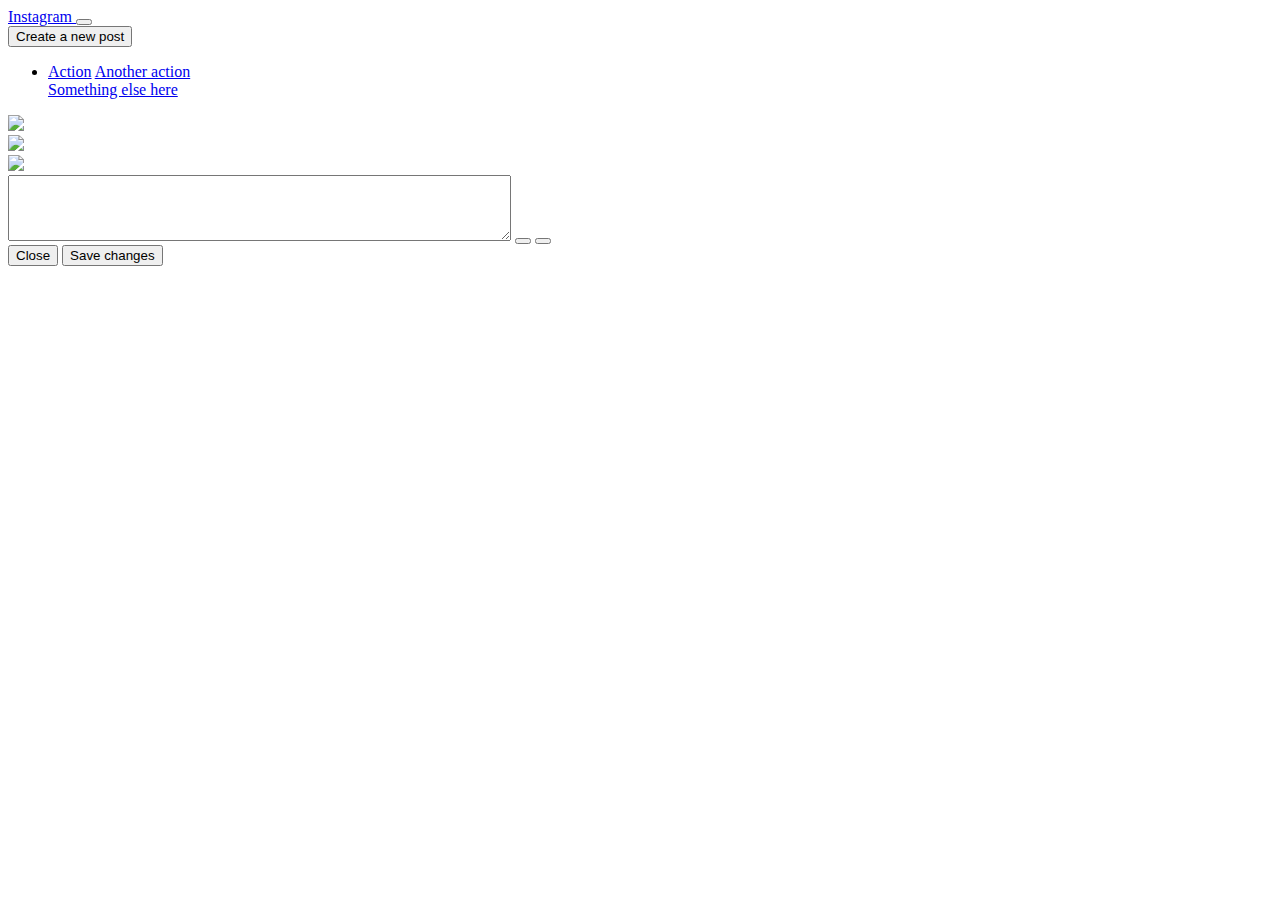
==== index.html @ 8cc17554 "subida github" ====
<!DOCTYPE html>
<html lang="en">

<head>
    <meta charset="UTF-8">
    <meta name="viewport" content="width=device-width, initial-scale=1.0">
    <link rel="stylesheet" href="https://cdn.jsdelivr.net/npm/bootstrap@4.6.0/dist/css/bootstrap.min.css"
        integrity="sha384-B0vP5xmATw1+K9KRQjQERJvTumQW0nPEzvF6L/Z6nronJ3oUOFUFpCjEUQouq2+l" crossorigin="anonymous">
    <link rel="stylesheet" href="https://cdnjs.cloudflare.com/ajax/libs/font-awesome/5.15.3/css/all.min.css"
        integrity="sha512-iBBXm8fW90+nuLcSKlbmrPcLa0OT92xO1BIsZ+ywDWZCvqsWgccV3gFoRBv0z+8dLJgyAHIhR35VZc2oM/gI1w=="
        crossorigin="anonymous" />
    <link rel="stylesheet" href="style.css">
    <title>The Instagram Photo Feed (with Bootstrap)</title>
</head>

<body>
    <nav class="navbar navbar-expand-lg navbar-light bg-light sticky-top">
        <a class="navbar-brand" href="#">
            <i class="fab fa-instagram"></i> Instagram
        </a>
        <button class="navbar-toggler" type="button" data-toggle="collapse" data-target="#navbarSupportedContent"
            aria-controls="navbarSupportedContent" aria-expanded="false" aria-label="Toggle navigation">
            <span class="navbar-toggler-icon"></span>
        </button>

        <div class="collapse navbar-collapse" id="navbarSupportedContent">
            <form class="form-inline my-2 my-lg-0 ml-auto">
                <button class="btn btn-success my-2 my-sm-0" type="button" data-toggle="modal"
                    data-target="#newpost">Create a new post</button>
            </form>
            <ul class="navbar-nav">
                <li class="nav-item dropdown">
                    <a class="nav-link dropdown-toggle" href="#" id="navbarDropdown" role="button"
                        data-toggle="dropdown" aria-haspopup="true" aria-expanded="false">
                        <i class="fas fa-cog"></i>
                    </a>
                    <div class="dropdown-menu dropdown-menu-right" aria-labelledby="navbarDropdown">
                        <a class="dropdown-item" href="#">Action</a>
                        <a class="dropdown-item" href="#">Another action</a>
                        <div class="dropdown-divider"></div>
                        <a class="dropdown-item" href="#">Something else here</a>
                    </div>
                </li>
            </ul>
        </div>
    </nav>

    <div class="container-fluid bg-light py-2">
        <div class="row">
            <div class="col-md-12 mx-2">
                <a class="btn btn-secondary btn-sm px-auto" href="./index.html">
                    <i class="fas fa-th"></i>
                </a>
                <a class="btn btn-secondary btn-sm px-auto" href="./index2.html">
                    <i class="fas fa-bars"></i>
                </a>
            </div>
        </div>
    </div>


    <div class="container-fluid">
        <div class="row">
            <div class="col-4">
                <img src="https://ichef.bbci.co.uk/news/640/cpsprodpb/10E9B/production/_109757296_gettyimages-1128004359.jpg" style="width: 30%;">
            </div>
            <div class="col-4">
                <img src="https://ichef.bbci.co.uk/news/640/cpsprodpb/10E9B/production/_109757296_gettyimages-1128004359.jpg">
            </div>
            <div class="col-4">
                <img src="https://ichef.bbci.co.uk/news/640/cpsprodpb/10E9B/production/_109757296_gettyimages-1128004359.jpg">
            </div>


        </div>

    </div>










    <div class="modal fade" tabindex="-1" id="newpost">
        <div class="modal-dialog">
            <div class="modal-content">
                <div class="modal-body">
                    <textarea cols="60" rows="4" class="font-control"></textarea>
                    <button class="btn btn-light btn-sm">
                        <i class="fas fa-camera"></i>
                    </button>
                    <button class="btn btn-light btn-sm">
                        <i class="fas fa-map-marker-alt"></i>
                    </button>
                </div>
                <div class="modal-footer">
                    <button type="button" class="btn btn-secondary" data-dismiss="modal">Close</button>
                    <button type="button" class="btn btn-primary">Save changes</button>
                </div>
            </div>
        </div>
    </div>
    <script src="https://code.jquery.com/jquery-3.5.1.slim.min.js"
        integrity="sha384-DfXdz2htPH0lsSSs5nCTpuj/zy4C+OGpamoFVy38MVBnE+IbbVYUew+OrCXaRkfj"
        crossorigin="anonymous"></script>
    <script src="https://cdn.jsdelivr.net/npm/bootstrap@4.6.0/dist/js/bootstrap.bundle.min.js"
        integrity="sha384-Piv4xVNRyMGpqkS2by6br4gNJ7DXjqk09RmUpJ8jgGtD7zP9yug3goQfGII0yAns"
        crossorigin="anonymous"></script>
</body>

</html>
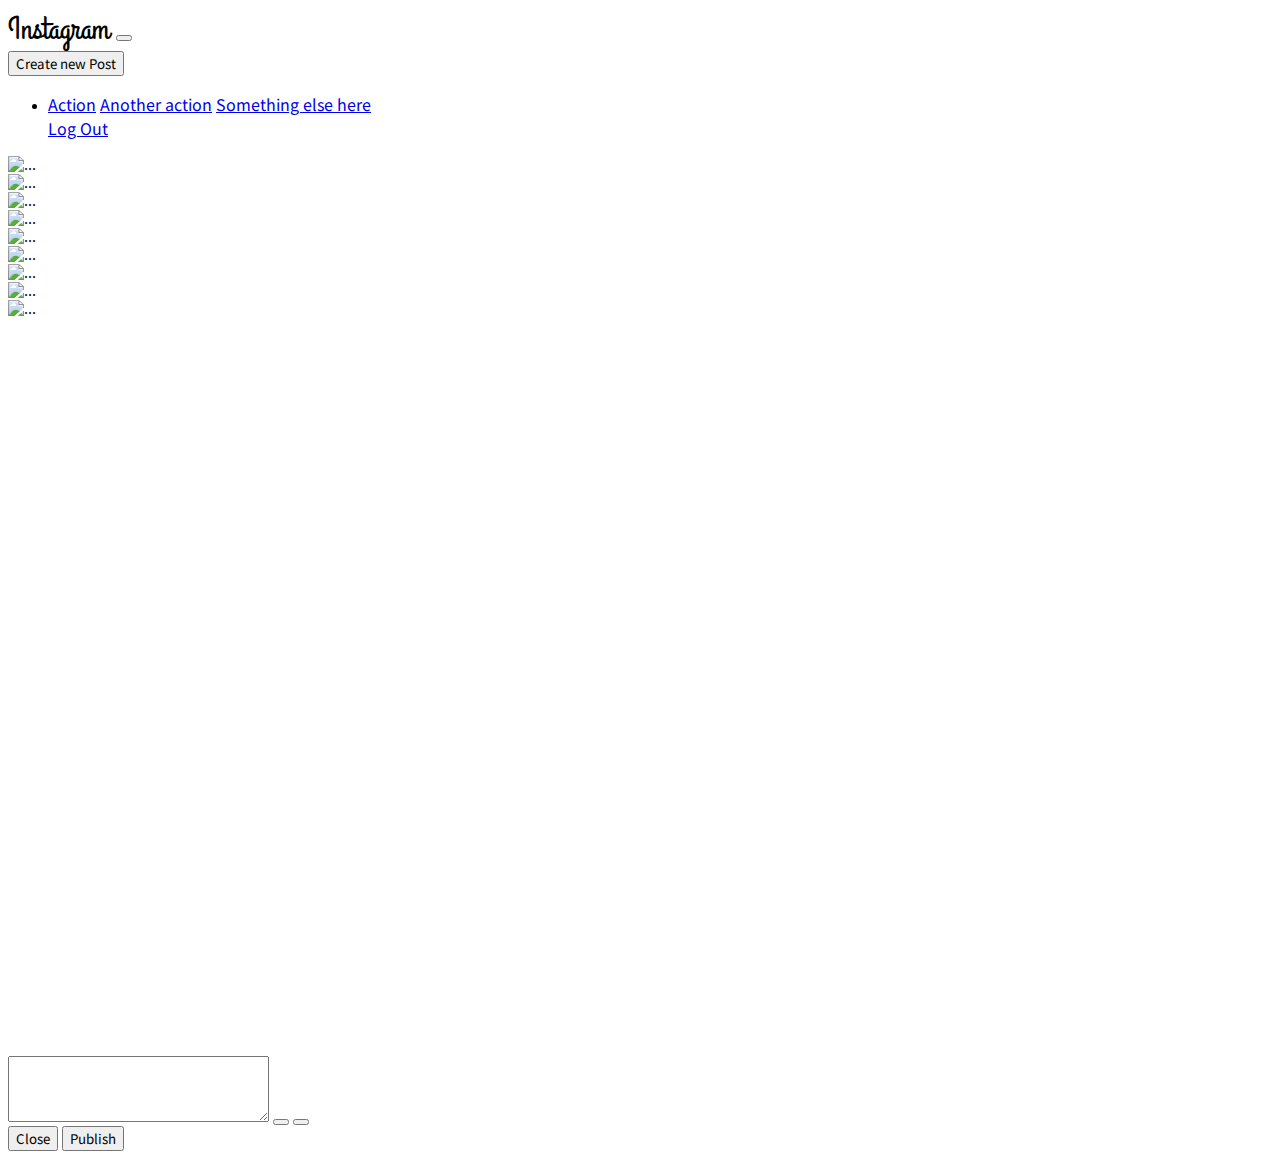
==== commit 3f6fed10: "arreglado" ====
--- a/index.html
+++ b/index.html
@@ -3,103 +3,124 @@
 
 <head>
     <meta charset="UTF-8">
+    <meta http-equiv="X-UA-Compatible" content="IE=edge">
     <meta name="viewport" content="width=device-width, initial-scale=1.0">
+    <title>gitpod</title>
     <link rel="stylesheet" href="https://cdn.jsdelivr.net/npm/bootstrap@4.6.0/dist/css/bootstrap.min.css"
         integrity="sha384-B0vP5xmATw1+K9KRQjQERJvTumQW0nPEzvF6L/Z6nronJ3oUOFUFpCjEUQouq2+l" crossorigin="anonymous">
+        <link rel="preconnect" href="https://fonts.gstatic.com">
+<link href="https://fonts.googleapis.com/css2?family=Grand+Hotel&display=swap" rel="stylesheet">
     <link rel="stylesheet" href="https://cdnjs.cloudflare.com/ajax/libs/font-awesome/5.15.3/css/all.min.css"
         integrity="sha512-iBBXm8fW90+nuLcSKlbmrPcLa0OT92xO1BIsZ+ywDWZCvqsWgccV3gFoRBv0z+8dLJgyAHIhR35VZc2oM/gI1w=="
         crossorigin="anonymous" />
-    <link rel="stylesheet" href="style.css">
-    <title>The Instagram Photo Feed (with Bootstrap)</title>
+        <link rel="preconnect" href="https://fonts.gstatic.com">
+<link href="https://fonts.googleapis.com/css2?family=Noto+Sans+JP:wght@500&display=swap" rel="stylesheet">
+    <link rel="stylesheet" href="./style.css">
 </head>
 
 <body>
+
     <nav class="navbar navbar-expand-lg navbar-light bg-light sticky-top">
-        <a class="navbar-brand" href="#">
-            <i class="fab fa-instagram"></i> Instagram
-        </a>
-        <button class="navbar-toggler" type="button" data-toggle="collapse" data-target="#navbarSupportedContent"
-            aria-controls="navbarSupportedContent" aria-expanded="false" aria-label="Toggle navigation">
-            <span class="navbar-toggler-icon"></span>
-        </button>
+        <div class="container">
+            <a class="navbar-brand" style="font-family: 'Grand Hotel', cursive;" id="instagram">
+                <i class="fab fa-instagram"></i> Instagram
+            </a>
+            <button class="navbar-toggler" type="button" data-toggle="collapse" data-target="#navbarSupportedContent"
+                aria-controls="navbarSupportedContent" aria-expanded="false" aria-label="Toggle navigation">
+                <span class="navbar-toggler-icon"></span>
+            </button>
 
-        <div class="collapse navbar-collapse" id="navbarSupportedContent">
-            <form class="form-inline my-2 my-lg-0 ml-auto">
-                <button class="btn btn-success my-2 my-sm-0" type="button" data-toggle="modal"
-                    data-target="#newpost">Create a new post</button>
-            </form>
-            <ul class="navbar-nav">
-                <li class="nav-item dropdown">
-                    <a class="nav-link dropdown-toggle" href="#" id="navbarDropdown" role="button"
-                        data-toggle="dropdown" aria-haspopup="true" aria-expanded="false">
-                        <i class="fas fa-cog"></i>
-                    </a>
-                    <div class="dropdown-menu dropdown-menu-right" aria-labelledby="navbarDropdown">
-                        <a class="dropdown-item" href="#">Action</a>
-                        <a class="dropdown-item" href="#">Another action</a>
-                        <div class="dropdown-divider"></div>
-                        <a class="dropdown-item" href="#">Something else here</a>
-                    </div>
-                </li>
-            </ul>
+            <div class="collapse navbar-collapse" id="navbarSupportedContent">
+                <form class="form-inline my-2 my-lg-0 ml-auto">
+                    <button class="btn btn-success my-2 px-4" type="button" data-toggle="modal"
+                        data-target="#newPost" style="font-family: 'Noto Sans JP', sans-serif;">Create new Post</button>
+                </form>
+                <ul class="navbar-nav">
+                    <li class="nav-item dropdown">
+                        <a class="nav-link dropdown-toggle" href="#" id="navbarDropdown" role="button"
+                            data-toggle="dropdown" aria-haspopup="true" aria-expanded="false">
+                            <i class="fas fa-cog"></i>
+                        </a>
+                        <div class="dropdown-menu dropdown-menu-right" aria-labelledby="navbarDropdown" style="font-family: 'Noto Sans JP', sans-serif;">
+                            <a class="dropdown-item" href="#">Action</a>
+                            <a class="dropdown-item" href="#">Another action</a>
+                            <a class="dropdown-item" href="#">Something else here</a>
+                            <div class="dropdown-divider"></div>
+                            <a class="dropdown-item" href="#">Log Out</a>
+                        </div>
+                    </li>
+                </ul>
+            </div>
         </div>
     </nav>
 
     <div class="container-fluid bg-light py-2">
         <div class="row">
-            <div class="col-md-12 mx-2">
-                <a class="btn btn-secondary btn-sm px-auto" href="./index.html">
+            <div class="col-md-12 text-center">
+                <a class="btn btn-secondary btn-sm" href="./index2.html">
+                    <i class="fas fa-bars"></i>
+                </a>
+                <a class="btn btn-secondary btn-sm" href="./index.html">
                     <i class="fas fa-th"></i>
-                </a>
-                <a class="btn btn-secondary btn-sm px-auto" href="./index2.html">
-                    <i class="fas fa-bars"></i>
                 </a>
             </div>
         </div>
     </div>
 
-
-    <div class="container-fluid">
+    <div class="container-fluyd" style="height: 100vh;">
         <div class="row">
             <div class="col-4">
-                <img src="https://ichef.bbci.co.uk/news/640/cpsprodpb/10E9B/production/_109757296_gettyimages-1128004359.jpg" style="width: 30%;">
+                <img src="https://images.pexels.com/photos/132037/pexels-photo-132037.jpeg?auto=compress&cs=tinysrgb&dpr=2&h=650&w=940" class="img-thumbnail" alt="...">
             </div>
             <div class="col-4">
-                <img src="https://ichef.bbci.co.uk/news/640/cpsprodpb/10E9B/production/_109757296_gettyimages-1128004359.jpg">
+                <img src="https://images.pexels.com/photos/1476880/pexels-photo-1476880.jpeg?auto=compress&cs=tinysrgb&dpr=2&h=650&w=940" class="img-thumbnail" alt="...">
             </div>
             <div class="col-4">
-                <img src="https://ichef.bbci.co.uk/news/640/cpsprodpb/10E9B/production/_109757296_gettyimages-1128004359.jpg">
+                <img src="https://images.pexels.com/photos/1576667/pexels-photo-1576667.jpeg?auto=compress&cs=tinysrgb&dpr=2&h=650&w=940" class="img-thumbnail" alt="...">
             </div>
-
-
         </div>
-
+        <div class="row">
+            <div class="col-4">
+                <img src="https://images.pexels.com/photos/2082949/pexels-photo-2082949.jpeg?auto=compress&cs=tinysrgb&dpr=2&h=650&w=940" class="img-thumbnail" alt="...">
+            </div>
+            <div class="col-4">
+                <img src="https://images.pexels.com/photos/36717/amazing-animal-beautiful-beautifull.jpg?auto=compress&cs=tinysrgb&dpr=2&h=650&w=940" class="img-thumbnail" alt="...">
+            </div>
+            <div class="col-4">
+                <img src="https://images.pexels.com/photos/1606328/pexels-photo-1606328.jpeg?auto=compress&cs=tinysrgb&dpr=2&h=650&w=940" class="img-thumbnail" alt="...">
+            </div>
+        </div>
+        <div class="row">
+            <div class="col-4">
+                <img src="https://images.pexels.com/photos/592077/pexels-photo-592077.jpeg?auto=compress&cs=tinysrgb&dpr=2&h=650&w=940" class="img-thumbnail" alt="...">
+            </div>
+            <div class="col-4">
+                <img src="https://images.pexels.com/photos/814499/pexels-photo-814499.jpeg?auto=compress&cs=tinysrgb&dpr=2&h=650&w=940" class="img-thumbnail" alt="...">
+            </div>
+            <div class="col-4">
+                <img src="https://images.pexels.com/photos/1327373/pexels-photo-1327373.jpeg?auto=compress&cs=tinysrgb&dpr=2&h=650&w=940" class="img-thumbnail" alt="...">
+            </div>
+        </div>
     </div>
 
 
 
-
-
-
-
-
-
-
-    <div class="modal fade" tabindex="-1" id="newpost">
+    <div class="modal fade" tabindex="-1" id="newPost">
         <div class="modal-dialog">
             <div class="modal-content">
                 <div class="modal-body">
-                    <textarea cols="60" rows="4" class="font-control"></textarea>
+                    <textarea cols="30" rows="4" class="form-control mb-2"></textarea>
                     <button class="btn btn-light btn-sm">
                         <i class="fas fa-camera"></i>
                     </button>
                     <button class="btn btn-light btn-sm">
                         <i class="fas fa-map-marker-alt"></i>
                     </button>
+
                 </div>
                 <div class="modal-footer">
-                    <button type="button" class="btn btn-secondary" data-dismiss="modal">Close</button>
-                    <button type="button" class="btn btn-primary">Save changes</button>
+                    <button type="button" class="btn btn-light" data-dismiss="modal" style="font-family: 'Noto Sans JP', sans-serif;">Close</button>
+                    <button type="button" class="btn btn-success" style="font-family: 'Noto Sans JP', sans-serif;">Publish</button>
                 </div>
             </div>
         </div>
--- a/style.css
+++ b/style.css
@@ -0,0 +1,3 @@
+#instagram {
+    font-size: 2rem;
+}